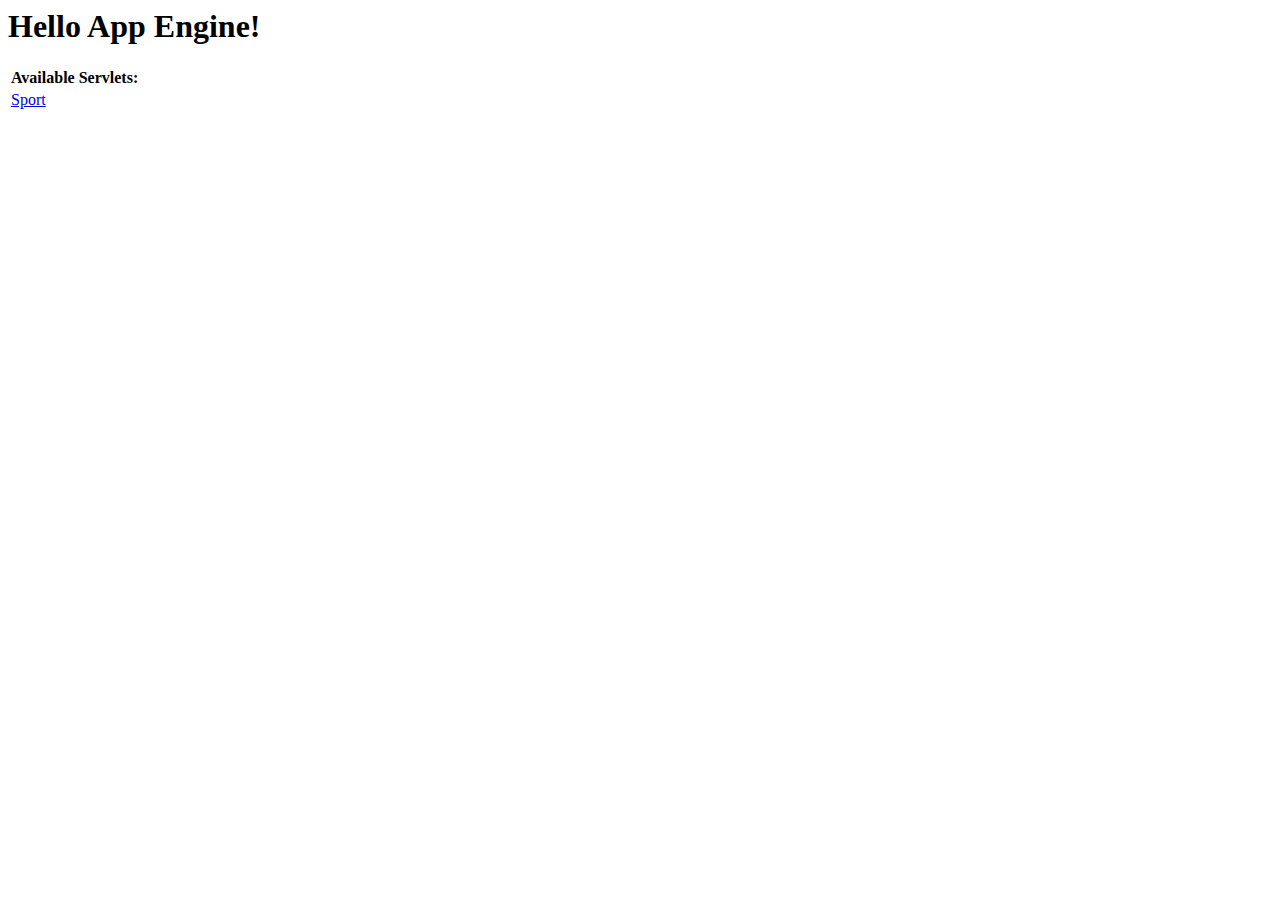
==== war/index.html @ 007433c3 "up initial" ====
<!DOCTYPE HTML PUBLIC "-//W3C//DTD HTML 4.01 Transitional//EN">
<!-- The HTML 4.01 Transitional DOCTYPE declaration-->
<!-- above set at the top of the file will set     -->
<!-- the browser's rendering engine into           -->
<!-- "Quirks Mode". Replacing this declaration     -->
<!-- with a "Standards Mode" doctype is supported, -->
<!-- but may lead to some differences in layout.   -->

<html>
  <head>
    <meta http-equiv="content-type" content="text/html; charset=UTF-8">
    <title>Hello App Engine</title>
  </head>

  <body>
    <h1>Hello App Engine!</h1>
	
    <table>
      <tr>
        <td colspan="2" style="font-weight:bold;">Available Servlets:</td>        
      </tr>
      <tr>
        <td><a href="sport">Sport</a></td>
      </tr>
    </table>
  </body>
</html>
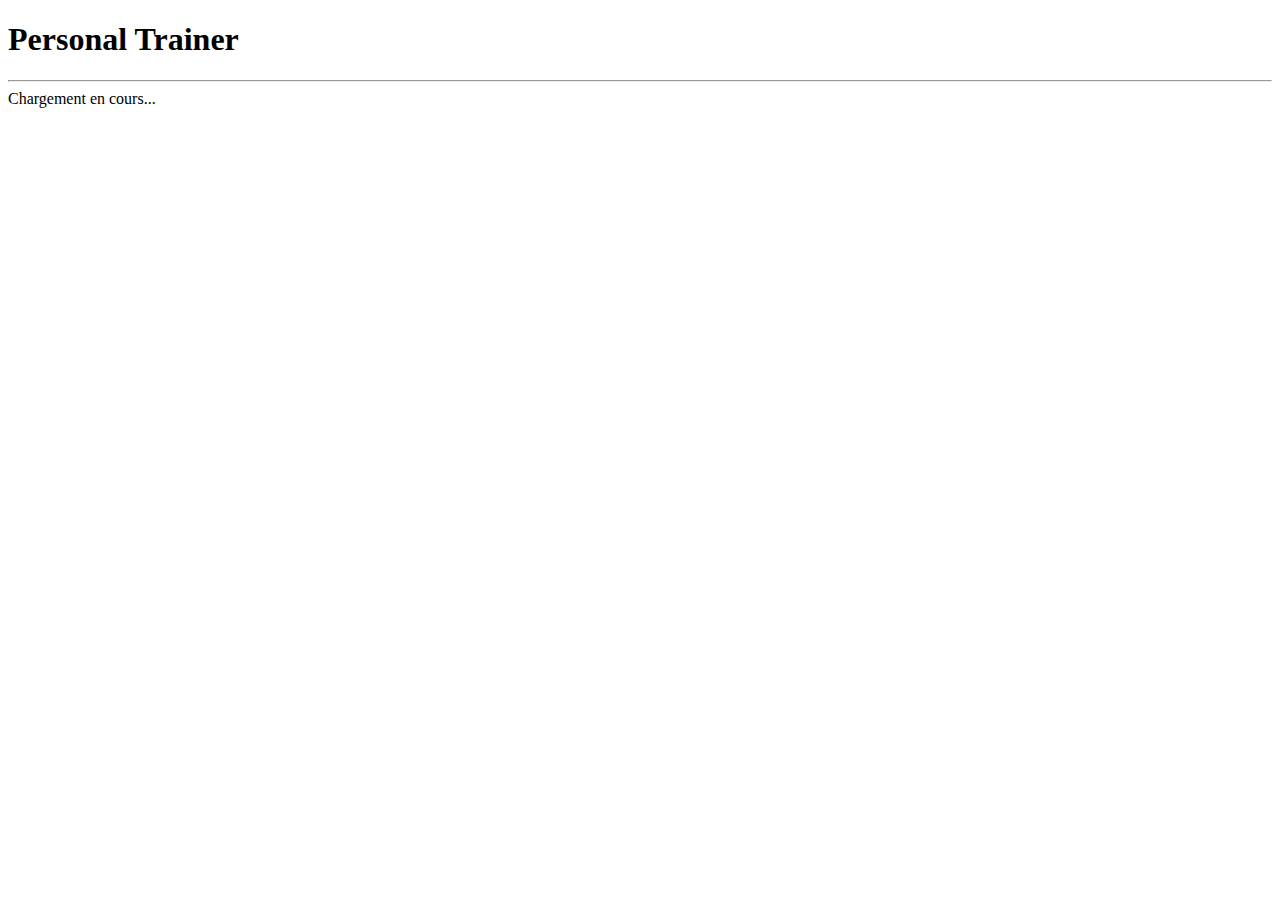
==== commit edd5343b: "aller laaa" ====
--- a/war/index.html
+++ b/war/index.html
@@ -1,27 +1,87 @@
-<!DOCTYPE HTML PUBLIC "-//W3C//DTD HTML 4.01 Transitional//EN">
-<!-- The HTML 4.01 Transitional DOCTYPE declaration-->
-<!-- above set at the top of the file will set     -->
-<!-- the browser's rendering engine into           -->
-<!-- "Quirks Mode". Replacing this declaration     -->
-<!-- with a "Standards Mode" doctype is supported, -->
-<!-- but may lead to some differences in layout.   -->
+<!DOCTYPE html>
+<html lang="en">
+<head>
+<meta charset="utf-8">
+<meta http-equiv="X-UA-Compatible" content="IE=edge">
+<meta name="viewport" content="width=device-width, initial-scale=1">
+<title>Bootstrap 101 Template</title>
 
-<html>
-  <head>
-    <meta http-equiv="content-type" content="text/html; charset=UTF-8">
-    <title>Hello App Engine</title>
-  </head>
+<!-- Bootstrap -->
+<link href="../res/css/bootstrap.min.css" rel="stylesheet">
+<link href="../res/lib/select2-3.5.1/select2.css" rel="stylesheet">
 
-  <body>
-    <h1>Hello App Engine!</h1>
+<link href="../res/css/js.css" rel="stylesheet">
+<link href="../res/css/landing-page.css" rel="stylesheet">
+
+
+
+</head>
+<body>
+
+	<!-- ------------------------------------------- HEADER ZONE ------------------------------------------- -->
+
+
+
+	<!-- Header -->
+	<a name="about"></a>
+	<div class="intro-header">
+		<div class="container">
+
+			<div class="row">
+				<div class="col-lg-12">
+					<div class="intro-message">
+						<h1>Personal Trainer</h1>
+						<hr class="intro-divider">
+						<a href="pages/ha-search-screen.html"><span
+							class="glyphicon glyphicon-chevron-right next-step"
+							aria-hidden="true"></span></a>
+
+					</div>
+				</div>
+			</div>
+
+		</div>
+		<!-- /.container -->
+
+	</div>
+	<!-- /.intro-header -->
+
+	<!-- Small modal -->
+
+	<div id="loader_modal" class="modal fade bs-example-modal-sm"
+		tabindex="-1" role="dialog" aria-labelledby="mySmallModalLabel"
+		aria-hidden="true">
+		<div class="modal-dialog modal-sm">
+			<div class="modal-content">Chargement en cours...</div>
+		</div>
+	</div>
+
+	<!-- jQuery (necessary for Bootstrap's JavaScript plugins) -->
+	<script src="../res/js/jquery-1.11.1.min.js"></script>
+	<!-- Include all compiled plugins (below), or include individual files as needed -->
+	<script src="../res/js/bootstrap.min.js"></script>
+	<script src="../res/lib/select2-3.5.1/select2.min.js"></script>
+	<script src="../res/js/ajaxHelper.js"></script>
+
+	<script type="text/javascript">
 	
-    <table>
-      <tr>
-        <td colspan="2" style="font-weight:bold;">Available Servlets:</td>        
-      </tr>
-      <tr>
-        <td><a href="sport">Sport</a></td>
-      </tr>
-    </table>
-  </body>
-</html>
+		var ajaxSport = new ajaxSport();
+		
+		ajaxSport.recherche("le teeeete","data",callbacSuccess,callbackError,loaderFunc);
+		
+		function callbacSuccess(data){
+			alert(data.ip);
+		}
+		
+		function callbackError(){}
+		function loaderFunc(){}
+		
+		
+	
+	
+	</script>
+
+
+
+</body>
+</html>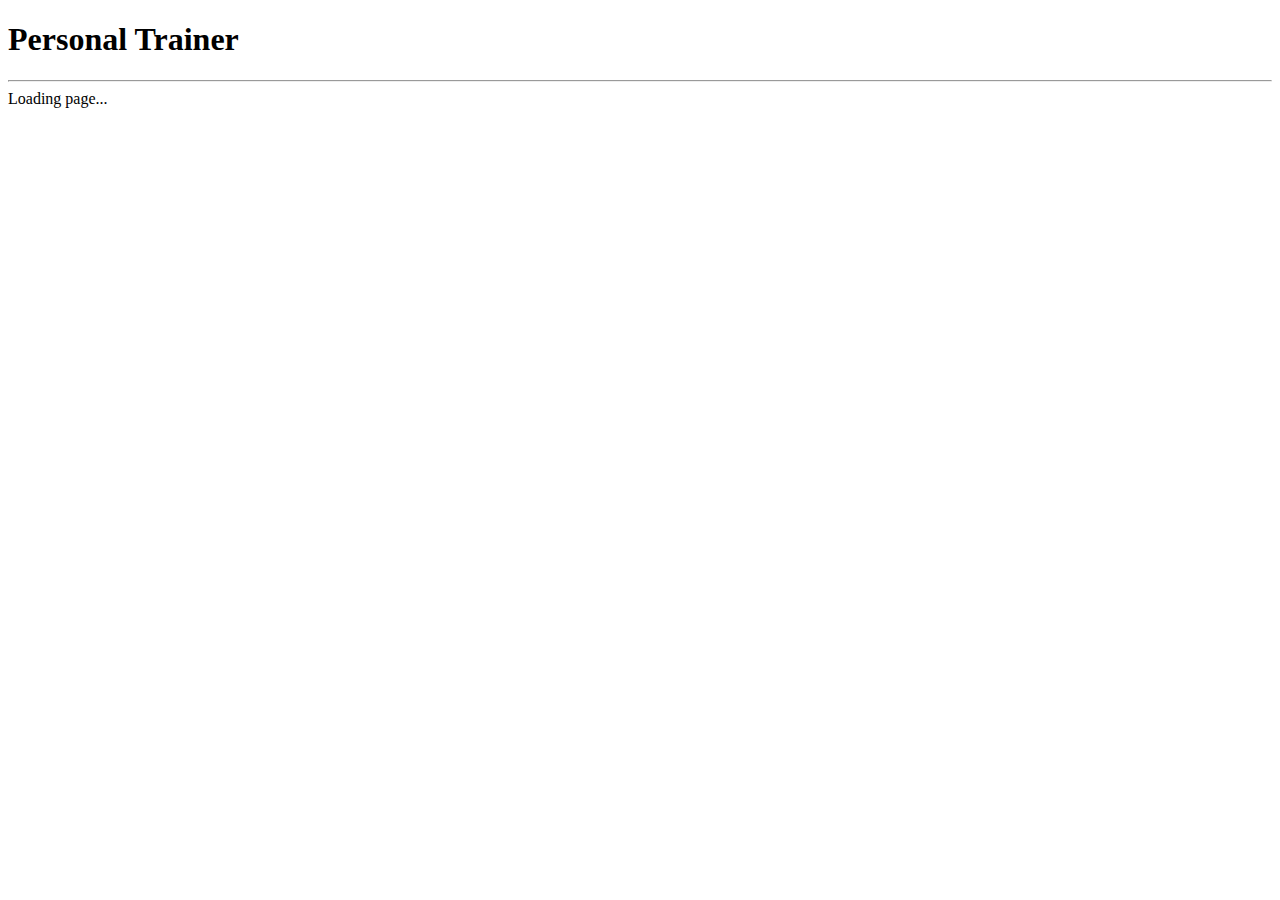
==== commit 71d66084: "cache accueil ok" ====
--- a/war/index.html
+++ b/war/index.html
@@ -31,6 +31,7 @@
 				<div class="col-lg-12">
 					<div class="intro-message">
 						<h1>Personal Trainer</h1>
+						<p id="mess_accueil"></p>
 						<hr class="intro-divider">
 						<a href="pages/ha-search-screen.html"><span
 							class="glyphicon glyphicon-chevron-right next-step"
@@ -52,7 +53,7 @@
 		tabindex="-1" role="dialog" aria-labelledby="mySmallModalLabel"
 		aria-hidden="true">
 		<div class="modal-dialog modal-sm">
-			<div class="modal-content">Chargement en cours...</div>
+			<div class="modal-content">Loading page...</div>
 		</div>
 	</div>
 
@@ -64,21 +65,13 @@
 	<script src="../res/js/ajaxHelper.js"></script>
 
 	<script type="text/javascript">
-	
 		var ajaxSport = new ajaxSport();
-		
-		ajaxSport.recherche("le teeeete","data",callbacSuccess,callbackError,loaderFunc);
-		
+		ajaxSport.messageAccueil(callbacSuccess,callbackError,loaderFunc);
 		function callbacSuccess(data){
-			alert(data.ip);
+			$('#mess_accueil').hide().html(data.mess).fadeIn();
 		}
-		
 		function callbackError(){}
 		function loaderFunc(){}
-		
-		
-	
-	
 	</script>
 
 
